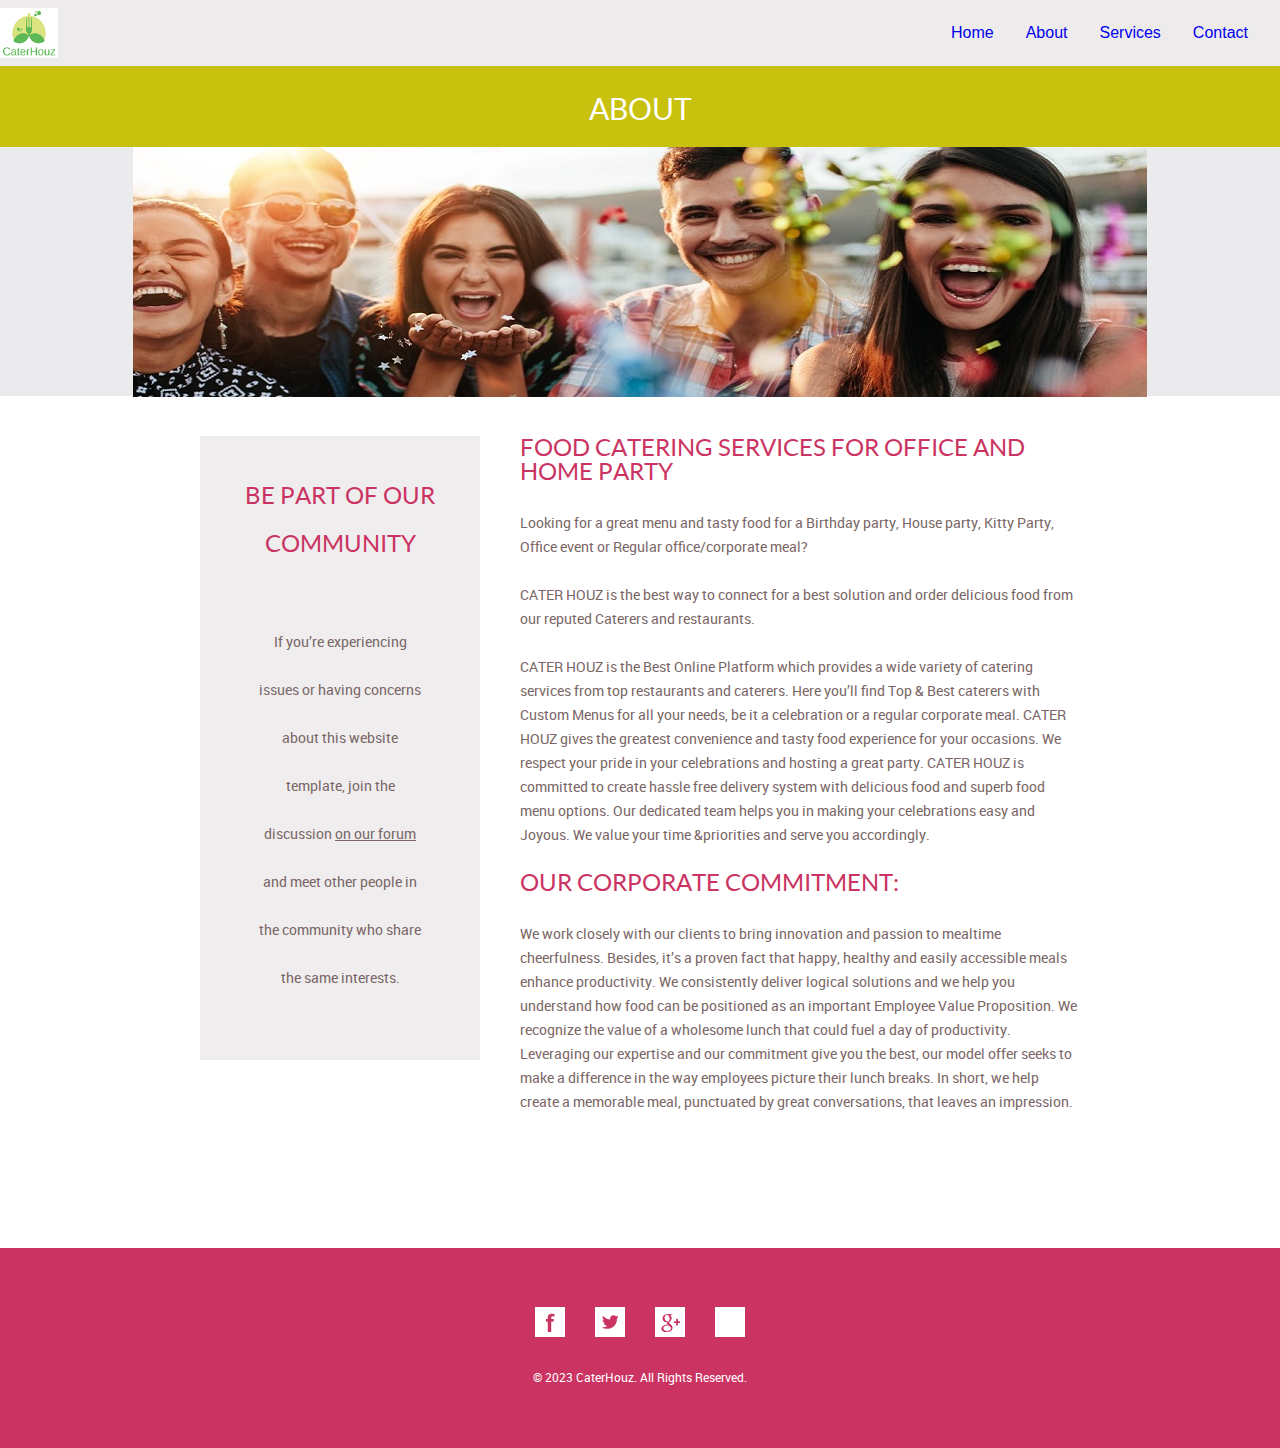
==== about.html @ b9cf1e54 "CaterHouz init" ====
<!doctype html>
<!-- Website template by freewebsitetemplates.com -->
<html>

<head>
	<meta charset="UTF-8">
	<meta name="viewport" content="width=device-width, initial-scale=1.0">
	<title>about - CaterHouz</title>
	<link rel="stylesheet" href="css/style.css" type="text/css">
	<link rel="stylesheet" type="text/css" href="css/mobile.css">
	<script src="js/mobile.js" type="text/javascript"></script>
</head>

<body>
	<div id="page">
		<div id="header">
			<a href="index.html" class="logo"><img src="images/logo.png" alt=""></a>
			<ul id="navigation">
				<li>
					<a href="index.html">Home</a>
				</li>
				<li class="menu selected">
					<a href="about.html">About</a>
				</li>
				<li>
					<a href="product.html">Services</a>
				</li>
				<li>
					<a href="contact.html">Contact</a>
				</li>
			</ul>
		</div>
		<div id="body">
			<div class="header">
				<div>
					<h1>About</h1>
				</div>
			</div>
			<div class="body">
				<img src="images/bg-header-about.jpg" alt="">
			</div>
			<div class="footer">
				<div class="sidebar">
					<h1>Be Part of Our Community</h1>
					<p>If you’re experiencing issues or having concerns about this website template, join the discussion
						<a href="contact.html">on our forum</a> and meet other people in the community who share the
						same interests.
					</p>
				</div>
				<div class="article">
					<h1>FOOD CATERING SERVICES FOR OFFICE AND HOME PARTY</h1>
					<p>Looking for a great menu and tasty food for a Birthday party, House party, Kitty Party, Office
						event or Regular office/corporate meal?</p>
					<p>CATER HOUZ is the best way to connect for a best solution and order delicious food from our
						reputed Caterers and restaurants.</p>
					<p>CATER HOUZ is the Best Online Platform which provides a wide variety of catering services from
						top restaurants and caterers. Here you’ll find Top & Best caterers with Custom Menus for all
						your needs, be it a celebration or a regular corporate meal. CATER HOUZ gives the greatest
						convenience and tasty food experience for your occasions. We respect your pride in your
						celebrations and hosting a great party. CATER HOUZ is committed to create hassle free delivery
						system with delicious food and superb food menu options. Our dedicated team helps you in making
						your celebrations easy and Joyous. We value your time &priorities and serve you accordingly.</p>
					<h1>OUR CORPORATE COMMITMENT:</h1>
					<p>We work closely with our clients to bring innovation and passion to mealtime cheerfulness.
						Besides, it’s a proven fact that happy, healthy and easily accessible meals enhance
						productivity. We consistently deliver logical solutions and we help you understand how food can
						be positioned as an important Employee Value Proposition. We recognize the value of a wholesome
						lunch that could fuel a day of productivity. Leveraging our expertise and our commitment give
						you the best, our model offer seeks to make a difference in the way employees picture their
						lunch breaks. In short, we help create a memorable meal, punctuated by great conversations, that
						leaves an impression.</p>
				</div>
			</div>
		</div>
		<div id="footer">
			<div>
				<div class="connect">
					<a href="http://freewebsitetemplates.com/go/facebook/" class="facebook">facebook</a>
					<a href="http://freewebsitetemplates.com/go/twitter/" class="twitter">twitter</a>
					<a href="http://freewebsitetemplates.com/go/googleplus/" class="googleplus">googleplus</a>
					<a href="http://pinterest.com/fwtemplates/" class="pinterest">pinterest</a>
				</div>
				<p>&copy; 2023 CaterHouz. All Rights Reserved.</p>
			</div>
		</div>
	</div>
</body>

</html>
---- css/style.css ----
/* Website template by freewebsitetemplates.com */


*,
::after,
::before {
	padding: 0;
	margin: 0;
}

html {
	font-family: sans-serif;
}

body {
	margin: 0;
	padding: 0;
	position: relative;
	width: auto;
}

body #page {
	margin: 0;
	overflow: hidden;
	padding: 0;
	width: auto;
}

a {
	text-decoration: none;
	outline: none;
}

a:active {
	background: none;
}

img {
	border: none;
}

/*-------------------------------------------FONTS---------------------------------------------*/
@font-face {
	font-family: 'roboto-regular-webfont';
	src: url('../fonts/roboto-regular-webfont.eot');
	src: url('../fonts/roboto-regular-webfont.woff') format('woff'), url('../fonts/roboto-regular-webfont.ttf') format('truetype'), url('../fonts/roboto-regular-webfont.svg') format('svg');
}

@font-face {
	font-family: 'quicksand-bold-webfont';
	src: url('../fonts/quicksand-bold-webfont.eot');
	src: url('../fonts/quicksand-bold-webfont.woff') format('woff'), url('../fonts/quicksand-bold-webfont.ttf') format('truetype'), url('../fonts/quicksand-bold-webfont.svg') format('svg');
}

@font-face {
	font-family: 'magra-bold-webfont';
	src: url('../fonts/magra-bold-webfont.eot');
	src: url('../fonts/magra-bold-webfont.woff') format('woff'), url('../fonts/magra-bold-webfont.ttf') format('truetype'), url('../fonts/magra-bold-webfont.svg') format('svg');
}

@font-face {
	font-family: 'lato-regular-webfont';
	src: url('../fonts/lato-regular-webfont.eot');
	src: url('../fonts/lato-regular-webfont.woff') format('woff'), url('../fonts/lato-regular-webfont.ttf') format('truetype'), url('../fonts/lato-regular-webfont.svg') format('svg');
}

@font-face {
	font-family: 'lato-bold-webfont';
	src: url('../fonts/lato-bold-webfont.eot');
	src: url('../fonts/lato-bold-webfont.woff') format('woff'), url('../fonts/lato-bold-webfont.ttf') format('truetype'), url('../fonts/lato-bold-webfont.svg') format('svg');
}

/*----------------------------------------header-styles---------------------------------------*/
#header {
	background-color: #eeebec;
	position: relative;
	width: 100%;
	height: 50px;
	padding: .5rem 0;
	display: flex;
	justify-content: space-between;
}

#navigation {
	display: flex;
	justify-content: flex-end;
	list-style: none;
	gap: 2rem;
	margin-right: 2rem;
	align-items: center;
}

#navigation a:hover {
	color: red;
}

.logo img {
	height: 100%;
}

.hero_div {
	height: 94vh;
	background-image: linear-gradient(to right bottom, rgb(0 0 0 / 32%), rgb(0 0 0 / 82%)), url(../images/bgHomeNew.jpg);
	background-position: top;
	background-size: cover;
	width: 100%;
	background-repeat: no-repeat;
	display: flex;
	flex-direction: column;
	justify-content: center;
}

.hero_div-content {
	padding-left: 3rem;
	color: #eae7e8;
}

.hero_text {
	font-size: 6rem;
	text-transform: uppercase;
	padding: 0;
	margin: 0;
	font-weight: 500;
}

.hero_sub_text {
	font-size: 2rem;
	text-transform: uppercase;
	font-weight: 200;
	padding: 0;
	margin: 0;
	max-width: 60vw;
}

.hero_page_contact_details {
	display: flex;
	gap: 1rem;
	margin-top: 1rem;
	flex-direction: column;
}

.hero_page_contact_heading {
	background-color: #2f0e0e;
	border: 1px solid;
	border-radius: 1.5rem;
	width: max-content;
	padding: 1rem;
}

.hero_page_contact_number {
	font-size: 3rem;
	display: flex;
	align-items: center;
	gap: 1rem;
}

.msg_icon {
	font-size: inherit !important;
}







/*----------------------------------------body-home-styles---------------------------------------*/
#body.home {
	margin: 0;
	overflow: hidden;
	padding: 0;
	position: relative;
	width: 100%;
}

#body.home div.header {
	background-color: #f8f8f8;
	margin: 0;
	max-width: none;
	overflow: hidden;
	padding: 0;
	width: 100%;
}

#body.home div.header img {
	display: block;
	left: 50%;
	margin: 0 auto 0 -563px;
	padding: 0;
	position: absolute;
	width: 1126px;
}

#body.home div.header div {
	margin: 0 auto;
	max-width: 960px;
	min-height: 660px;
	padding: 0;
	position: relative;
}

#body.home div.header div a {
	background: url(../images/icons.png) no-repeat 0 -128px;
	color: #FFFFFF;
	display: block;
	font-family: quicksand-bold-webfont;
	font-size: 24px;
	font-weight: normal;
	height: 99px;
	line-height: 24px;
	margin: 0;
	padding: 52px 0 0;
	position: absolute;
	right: 130px;
	text-align: center;
	text-transform: uppercase;
	top: 437px;
	width: 156px;
	z-index: 90;
}

#body.home div.body {
	background-color: #eae7e8;
	margin: 0;
	max-width: none;
	padding: 0;
	width: 100%;
}

#body.home div.body div {
	margin: 0 auto;
	max-width: 960px;
	overflow: hidden;
	padding: 0;
}

#body.home div.body div div {
	float: left;
	margin: 0;
	padding: 0 0 0 40px;
	width: 560px;
}

#body.home div.body div img {
	display: block;
	float: right;
	left: 0;
	margin: 0;
	padding: 0;
	position: relative;
	width: auto;
}

#body.home div.body div div h1 {
	color: #7A6666;
	display: block;
	font-family: lato-bold-webfont;
	font-size: 18px;
	font-weight: normal;
	line-height: 24px;
	margin: 0;
	padding: 47px 0 18px;
	text-align: left;
	text-transform: uppercase;
	width: 560px;
}

#body.home div.body div div h2 {
	color: #E32A62;
	display: block;
	font-family: magra-bold-webfont;
	font-size: 30px;
	font-weight: normal;
	line-height: 30px;
	margin: 0;
	padding: 0 0 26px;
	text-align: left;
	text-transform: none;
	width: 560px;
}

#body.home div.body div div p {
	color: #7a6666;
	display: block;
	font-family: roboto-regular-webfont;
	font-size: 14px;
	font-weight: normal;
	line-height: 24px;
	margin: 0;
	padding: 0;
	text-align: left;
	width: 560px;
}

#body.home div.body div div p a {
	color: #7a6666;
	display: block;
	font-family: roboto-regular-webfont;
	font-size: 14px;
	font-weight: normal;
	line-height: 24px;
	margin: 0;
	padding: 0;
	text-decoration: underline;
}

#body.home div.body div div p a:hover {
	color: #c8c10d;
}

#body.home div.footer {
	background-color: #c8c10d;
	margin: 0;
	max-width: none;
	padding: 0;
	width: 100%;
}

#body.home div.footer div {
	margin: 0 auto;
	max-width: 960px;
	padding: 0;
}

#body.home div.footer div ul {
	display: inline-block;
	list-style: none outside none;
	margin: 0;
	padding: 36px 0 32px;
	width: 100%;
}

#body.home div.footer div ul li {
	float: left;
	margin: 0 10px;
	padding: 0;
	width: 220px;
}

#body.home div.footer div ul li a {
	background: url(../images/icons.png) no-repeat;
	display: block;
	height: 44px;
	margin: 0 auto 22px;
	padding: 0;
	width: 80px;
}

#body.home div.footer div ul li a.product {
	background-position: 0 -372px;
}

#body.home div.footer div ul li a.about {
	background-position: 0 -418px;
}

#body.home div.footer div ul li a.flavor {
	background-position: 0 -280px;
}

#body.home div.footer div ul li a.contact {
	float: none;
	background-position: 0 -326px;
}

#body.home div.footer div ul li h1 {
	color: #ffffff;
	font-family: lato-regular-webfont;
	font-size: 20px;
	font-weight: normal;
	line-height: 20px;
	margin: 0;
	padding: 0;
	text-align: center;
	text-transform: uppercase;
}

/*----------------------------------------body-styles---------------------------------------*/
#body {
	margin: 0;
	overflow: hidden;
	padding: 0;
	position: relative;
	width: 100%;
}

#body div.header {
	background-color: #c8c10d;
	margin: 0 auto;
	max-width: none;
	overflow: hidden;
	padding: 0;
}

#body div.header div {
	margin: 0 auto;
	max-width: 960px;
	padding: 0;
}

#body div.header div h1 {
	color: #FFFFFF;
	font-family: lato-regular-webfont;
	font-size: 30px;
	font-weight: normal;
	line-height: 30px;
	margin: 0;
	padding: 28px 0 23px;
	text-align: center;
	text-transform: uppercase;
}

#body div.body {
	background-color: #ebebed;
	margin: 0;
	max-width: none;
	min-height: 249px;
	overflow: hidden;
	padding: 0;
	width: 100%;
}

#body div.body img {
	display: block;
	left: 50%;
	margin: 0 auto 0 -507px;
	padding: 0;
	position: absolute;
	width: 1014px;
}

#body div.footer {
	margin: 0 auto;
	max-width: 960px;
	overflow: hidden;
	padding: 40px 0 110px;
}

#body div.footer div.sidebar {
	background-color: #EFEDEE;
	float: left;
	margin: 0 10px 0 40px;
	padding: 36px 0 34px;
	width: 280px;
}

#body div.footer div.article {
	float: left;
	margin: 0;
	padding: 0 0 0 30px;
	width: 560px;
}

#body div.footer div.sidebar h1 {
	display: block;
	line-height: 48px;
	margin: 0 auto;
	padding: 0 0 50px;
	text-align: center;
	width: 193px;
}

#body div.footer div.sidebar p {
	display: block;
	line-height: 48px;
	margin: 0 auto;
	text-align: center;
	width: 169px;
}

#body div.footer div h1 {
	color: #CB3362;
	font-family: lato-regular-webfont;
	font-size: 24px;
	font-weight: normal;
	line-height: 24px;
	margin: 0;
	padding: 0 0 27px;
	text-align: left;
	text-transform: uppercase;
}

#body div.footer div p,
#body div.footer div span {
	color: #7A6666;
	font-family: roboto-regular-webfont;
	font-size: 14px;
	font-weight: normal;
	line-height: 24px;
	margin: 0;
	padding: 0 0 24px;
	text-align: left;
}

#body div.footer div span {
	display: block;
	margin: 0;
	padding: 0;
}

#body div.footer div p a {
	color: #7a6666;
	font-family: roboto-regular-webfont;
	font-size: 14px;
	font-weight: normal;
	line-height: 24px;
	margin: 0;
	padding: 0;
	text-decoration: underline;
}

#body div.footer div p a:hover,
#body div ul li p a:hover,
#body div.blog .featured ul li div p a:hover,
#body div.blog .sidebar p a:hover,
#body div.blog .featured p a:hover,
#body.contact div.body div div p a:hover {
	color: #c8c10d;
}



#body div ul {
	display: inline-block;
	list-style: none outside none;
	margin: 0;
	overflow: hidden;
	padding: 0 0 22px;
	width: 100%;
}

#body div ul li {
	float: left;
	margin: 0 10px;
	padding: 0;
	width: 220px;
}

#body div ul li h1 {
	color: #E32A62;
	font-family: magra-bold-webfont;
	font-size: 28px;
	font-weight: normal;
	line-height: 28px;
	margin: 0;
	padding: 87px 0 27px 30px;
	text-align: left;
	text-transform: capitalize;
}

#body div ul li p {
	color: #7A6666;
	font-family: roboto-regular-webfont;
	font-size: 14px;
	font-weight: normal;
	line-height: 24px;
	margin: 0;
	padding: 0 0 0 30px;
	text-align: left;
	width: 190px;
}

#body div ul li p a {
	color: #7a6666;
	font-family: roboto-regular-webfont;
	font-size: 14px;
	font-weight: normal;
	line-height: 24px;
	margin: 0;
	padding: 0;
	text-decoration: underline;
}

#body div ul li img {
	display: block;
	margin: 0 auto 15px;
	padding: 0;
	width: auto;
}

#body div ul li h2 {
	color: #e32a62;
	font-family: lato-regular-webfont;
	font-size: 20px;
	font-weight: normal;
	line-height: 24px;
	margin: 0;
	padding: 0;
	text-align: center;
	text-transform: uppercase;
}

#body div.blog {
	margin: 0 auto;
	max-width: 960px;
	overflow: hidden;
	padding: 98px 0 146px;
}

#body div.singlepost {
	margin: 0 auto;
	max-width: 960px;
	overflow: hidden;
	padding: 98px 0 99px;
}

#body div.blog .featured {
	float: left;
	margin: 0 10px;
	padding: 0;
	width: 620px;
}

#body div.singlepost .featured {
	float: left;
	margin: 0 10px;
	padding: 0;
	width: 620px;
}

#body div.blog .featured ul {
	display: inline-block;
	list-style: none;
	margin: 0;
	overflow: hidden;
	padding: 0;
	width: 100%;
}

#body div.blog .featured ul li:first-child {
	margin: 0 0 50px 0;
}

#body div.blog .featured ul li {
	background: url(../images/bg-border.gif) no-repeat bottom center;
	float: none;
	margin: 0 0 39px;
	overflow: hidden;
	padding: 0;
	width: auto;
}

#body div.blog .featured ul li img {
	float: left;
	margin: 2px 0 0;
	padding: 0 30px;
	width: auto;
}

#body div.blog .featured ul li div {
	float: left;
	margin: 0;
	padding: 0 0 36px 10px;
	width: 370px;
}

#body div.blog .featured ul li div h1 {
	color: #CB3362;
	font-family: lato-regular-webfont;
	font-size: 24px;
	font-weight: normal;
	line-height: 24px;
	margin: 0;
	padding: 0 0 3px;
	text-align: left;
	text-transform: uppercase;
}

#body div.blog .featured ul li div span {
	color: #7A6666;
	display: block;
	font-family: roboto-regular-webfont;
	font-size: 12px;
	font-weight: normal;
	line-height: 24px;
	margin: 0;
	padding: 0 0 24px;
	text-align: left;
	text-transform: none;
}

#body div.blog .featured ul li div p {
	color: #7a6666;
	font-family: roboto-regular-webfont;
	font-size: 14px;
	font-weight: normal;
	line-height: 24px;
	margin: 0;
	padding: 0 0 39px 0;
	text-align: left;
	width: 100%;
}

#body div.blog .featured ul li div p a {
	color: #7a6666;
	font-family: roboto-regular-webfont;
	font-size: 14px;
	font-weight: normal;
	line-height: 24px;
	margin: 0;
	padding: 0;
	text-decoration: underline;
}

#body div.blog .featured ul li div a.more {
	border: 2px solid #cbb5bc;
	color: #a5838e;
	display: block;
	font-family: lato-bold-webfont;
	font-size: 16px;
	font-weight: normal;
	height: 36px;
	line-height: 36px;
	margin: 0;
	padding: 0;
	text-align: center;
	text-transform: uppercase;
	width: 156px;
}

#body div.blog .featured ul li div a.more:hover {
	background-color: #c8c10d;
	border: none;
	color: #ffffff;
	height: 40px;
	line-height: 40px;
	width: 160px;
}

#body div.blog .featured a.load {
	border: 2px solid #cbb5bc;
	color: #a5838e;
	display: block;
	font-family: lato-bold-webfont;
	font-size: 16px;
	font-weight: normal;
	height: 36px;
	line-height: 36px;
	margin: 0 auto;
	padding: 0;
	text-align: center;
	text-transform: uppercase;
	width: 156px;
}

#body div.blog .featured a.load:hover {
	background-color: #cb3362;
	border: none;
	color: #ffffff;
	height: 40px;
	line-height: 40px;
	width: 160px;
}

#body div.blog .sidebar {
	background-color: #EFEDEE;
	float: left;
	margin: 0;
	padding: 0 0 71px;
	width: 280px;
}

#body div.singlepost .sidebar {
	background-color: #EFEDEE;
	float: left;
	margin: 0;
	padding: 0 0 71px;
	width: 280px;
}

#body div.blog .sidebar h1,
#body div.singlepost .sidebar h1 {
	color: #CB3362;
	font-family: magra-bold-webfont;
	font-size: 30px;
	font-weight: normal;
	line-height: 30px;
	margin: 0;
	padding: 42px 0 29px;
	text-align: center;
	text-transform: capitalize;
}

#body div.blog .sidebar img,
#body div.singlepost .sidebar img {
	display: block;
	margin: 0 auto;
	padding: 0;
	width: auto;
}

#body div.blog .sidebar h2,
#body div.singlepost .sidebar h2 {
	color: #CB3362;
	font-family: lato-regular-webfont;
	font-size: 24px;
	font-weight: normal;
	line-height: 24px;
	margin: 0;
	padding: 34px 0 3px;
	text-align: center;
	text-transform: uppercase;
}

#body div.blog .sidebar span,
#body div.singlepost .sidebar span {
	color: #7A6666;
	display: block;
	font-family: roboto-regular-webfont;
	font-size: 12px;
	font-weight: normal;
	line-height: 24px;
	margin: 0;
	padding: 0 0 24px;
	text-align: center;
	text-transform: none;
}

#body div.blog .sidebar p,
#body div.singlepost .sidebar p {
	color: #7A6666;
	display: block;
	font-family: roboto-regular-webfont;
	font-size: 14px;
	font-weight: normal;
	line-height: 24px;
	margin: 0 auto;
	padding: 0 0 64px;
	text-align: center;
	text-transform: none;
	width: 200px;
}

#body div.blog .sidebar p a,
#body div.singlepost .sidebar p a {
	color: #7a6666;
	font-family: roboto-regular-webfont;
	font-size: 14px;
	font-weight: normal;
	line-height: 24px;
	margin: 0;
	padding: 0;
	text-decoration: underline;
}

#body div.blog .sidebar a.more,
#body div.singlepost .sidebar a.more {
	border: 2px solid #d3c2c7;
	color: #a5838e;
	display: block;
	font-family: lato-bold-webfont;
	font-size: 16px;
	font-weight: normal;
	height: 36px;
	line-height: 36px;
	margin: 0 auto;
	padding: 0;
	text-align: center;
	text-transform: uppercase;
	width: 156px;
}

#body div.blog .sidebar a.more:hover,
#body div.singlepost .sidebar a.more:hover {
	background-color: #c8c10d;
	border: none;
	color: #ffffff;
	height: 40px;
	line-height: 40px;
	width: 160px;
}

#body div.singlepost .featured img {
	display: block;
	margin: 0;
	padding: 1px 0 0 30px;
	width: auto;
}

#body div.singlepost .featured h1 {
	color: #CB3362;
	font-family: lato-regular-webfont;
	font-size: 24px;
	font-weight: normal;
	line-height: 24px;
	margin: 0;
	padding: 40px 0 4px 30px;
	text-align: left;
	text-transform: uppercase;
}

#body div.singlepost .featured span {
	color: #7A6666;
	display: block;
	font-family: Arial;
	font-size: 12px;
	font-weight: normal;
	line-height: 24px;
	margin: 0;
	padding: 0 0 23px 30px;
	text-align: left;
	text-transform: none;
}

#body div.singlepost .featured p {
	color: #7A6666;
	font-family: Arial;
	font-size: 14px;
	font-weight: normal;
	line-height: 24px;
	margin: 0;
	padding: 0 0 24px 30px;
	text-align: left;
}

#body div.singlepost .featured p a {
	color: #7a6666;
	font-family: Arial;
	font-size: 14px;
	font-weight: normal;
	line-height: 24px;
	margin: 0;
	padding: 0;
	text-decoration: underline;
}

#body div.singlepost .featured a.load {
	border: 2px solid #CBB5BC;
	color: #A5838E;
	display: block;
	font-family: lato-bold-webfont;
	font-size: 16px;
	font-weight: normal;
	height: 36px;
	line-height: 36px;
	margin: 63px auto 0;
	padding: 0;
	text-align: center;
	text-transform: uppercase;
	width: 156px;
}

#body div.singlepost .featured a.load:hover {
	background-color: #c8c10d;
	border: none;
	color: #ffffff;
	height: 40px;
	line-height: 40px;
	width: 160px;
}

#body.contact div.body {
	background: url(../images/map.jpg) no-repeat center top #b5aaad;
	margin: 0;
	max-width: none;
	padding: 0;
	width: 100%;
}

#body.contact div.body div {
	margin: 0 auto;
	max-width: 960px;
	overflow: hidden;
	padding: 39px 0 0;
}

#body.contact div.body div div {
	background: url(../images/bg-transparent.png) repeat;
	margin: 0 auto;
	overflow: hidden;
	padding: 30px 0 35px 133px;
	width: 747px;
}

#body.contact div.body div div img {
	float: left;
	left: auto;
	margin: 0 38px 0 0;
	padding: 0;
	position: relative;
	width: auto;
}

#body.contact div.body div div h1 {
	color: #CB3362;
	float: left;
	font-family: lato-regular-webfont;
	font-size: 24px;
	font-weight: normal;
	line-height: 24px;
	margin: 0;
	padding: 15px 0 4px;
	text-align: left;
	text-transform: uppercase;
	width: 510px;
}

#body.contact div.body div div p {
	color: #7a6666;
	float: left;
	font-family: roboto-regular-webfont;
	font-size: 14px;
	font-weight: normal;
	line-height: 24px;
	margin: 0;
	padding: 0;
	text-align: left;
	width: 510px;
}

#body.contact div.body div div p a {
	color: #7a6666;
	font-family: roboto-regular-webfont;
	font-size: 14px;
	font-weight: normal;
	line-height: 24px;
	margin: 0;
	padding: 0;
	text-decoration: underline;
}

#body div.footer .contact {
	float: left;
	margin: 0 10px 0 0;
	max-width: none;
	padding: 0 0 61px 40px;
	width: 590px;
}

#body div.footer .contact h1 {
	color: #CB3362;
	float: none;
	font-family: lato-regular-webfont;
	font-size: 24px;
	font-weight: normal;
	line-height: 24px;
	margin: 0;
	padding: 0 0 43px;
	text-align: left;
	text-transform: uppercase;
	width: auto;
}

#body div.footer .contact form {
	margin: 0;
	overflow: hidden;
	padding: 0;
	width: 560px;
}

#body div.footer .contact form input {
	background: none;
	border: 1px solid #B6ADB0;
	color: #7A6666;
	display: block;
	font-family: lato-regular-webfont;
	font-size: 14px;
	font-weight: normal;
	height: 38px;
	line-height: 38px;
	margin: 0 0 8px;
	padding: 0 0 0 10px;
	text-align: left;
	width: 548px;
}

#body div.footer .contact form textarea {
	background: none;
	border: 1px solid #B6ADB0;
	color: #7A6666;
	display: block;
	font-family: lato-regular-webfont;
	font-size: 14px;
	font-weight: normal;
	height: 270px;
	line-height: 24px;
	margin: 0 0 9px;
	overflow: auto;
	padding: 7px 0 0 10px;
	resize: none;
	text-align: left;
	width: 548px;
}

#body div.footer .contact form input#submit {
	background: none;
	border: 2px solid #c5abb4;
	color: #a5838e;
	cursor: pointer;
	display: block;
	font-family: lato-bold-webfont;
	font-size: 16px;
	font-weight: normal;
	height: 40px;
	line-height: 36px;
	margin: 0;
	padding: 0;
	text-align: center;
	text-transform: uppercase;
	width: 141px;
}

#body div.footer .contact form input#submit:hover {
	background-color: #c8c10d;
	border: none;
	height: 40px;
	width: 141px;
}

#body div.footer .section {
	background-color: #EFEDEE;
	float: left;
	margin: 0;
	max-width: none;
	padding: 0 0 35px;
	width: 280px;
}

#body div.footer .section h1 {
	color: #CB3362;
	display: block;
	font-family: lato-regular-webfont;
	font-size: 24px;
	font-weight: normal;
	line-height: 24px;
	margin: 0 auto;
	padding: 24px 0 27px;
	text-align: center;
	text-transform: uppercase;
	width: 202px;
}

#body div.footer .section p {
	color: #7A6666;
	display: block;
	font-family: roboto-regular-webfont;
	font-size: 14px;
	font-weight: normal;
	line-height: 24px;
	margin: 0 auto;
	padding: 0;
	text-align: center;
	width: 202px;
}

#body div.footer .section p a {}

#body div.footer .section p a:hover {}

/*----------------------------------------footer-styles---------------------------------------*/
#footer {
	background-color: #cb3362;
	margin: 0;
	padding: 0;
	width: 100%;
}

#footer div {
	margin: 0 auto;
	max-width: 960px;
	overflow: hidden;
	padding: 59px 0 13px;
}

#footer div p {
	color: #FFFFFF;
	display: block;
	font-family: roboto-regular-webfont;
	font-size: 12px;
	font-weight: normal;
	line-height: 15px;
	margin: 0;
	padding: 33px 0 50px;
	text-align: center;
	text-transform: none
}

#footer div .connect {
	display: block;
	height: 30px;
	margin: 0 auto;
	max-width: none;
	overflow: hidden;
	padding: 0;
	width: 240px;
}

#footer div .connect a {
	background: url(../images/icons.png) no-repeat;
	display: block;
	float: left;
	height: 30px;
	margin: 0 15px;
	padding: 0;
	text-indent: -99999px;
	width: 30px;
}

#footer div .connect a.facebook {
	background-position: 0 0;
}

#footer div .connect a.googleplus {
	background-position: 0 -32px;
}

#footer div .connect a.pinterest {
	background-position: 0 -64px;
}

#footer div .connect a.twitter {
	background-position: 0 -96px;
}
---- css/mobile.css ----
/* Website template by freewebsitetemplates.com */
@media only screen and (min-width : 320px) and (max-width : 568px) {
	html {
		-webkit-text-size-adjust: none;
	}
	img {
		max-width: 100%;
	}
	body #page {
		margin: 0;
		overflow: hidden;
		padding: 0;
		width: auto;
	}
	#header {
		width: 100%;
	}
	#header div {
		max-width: none;
		overflow: hidden;
		padding: 90px 0 13%;
		width: 100%;
	}
	#header div a.logo {
		display: block;
		float: none;
		height: auto;
		margin: 0 auto;
		padding: 0;
	}
	#header div a.logo img {
		display: block;
		margin: 0 auto;
		padding: 0;
		width: 50%;
	}
	#header span#mobile-navigation {
		background: transparent url(../images/mobile/mobile-menu.png) no-repeat;
		display: block;
		height: 50px;
		margin: 0;
		padding: 0 0 0 0;
		position: absolute;
		right: 6%;
		top: 20px;
		width: 50px;
		z-index: 999;
	}
	#header div > ul#navigation {
		background-image: none;
		background: rgba(121, 101, 102, 0.91);
		border: 1px solid #f8f8f8;
		border-radius: 0;
		display: none;
		height: auto;
		padding: 0;
		position: absolute;
		right: 6%;
		top: 70px;
		width: 88%;
		z-index: 1000;
	}
	#header div > ul#navigation > li {
		border-left: 0;
		border-top: 1px solid #f8f8f8;
		margin: 0;
		padding: 0;
		position: relative;
		text-align: left;
		width: 100%;
	}
	#header div > ul#navigation > li:first-child {
		border-top: 0;
	}
	#header div > ul#navigation > li:hover {
		background-color: transparent;
	}
	#header div ul#navigation li a {
		color: #f8f8f8;
		display: block;
		font-family: Arial;
		font-size: 1.125em;
		font-weight: normal;
		height: 3em;
		line-height: 3.125em;
		padding: 0 10px;
		text-align: left;
		text-shadow: none;
		width: auto;
	}
	#header .mobile-submenu {
		background: rgba(121, 101, 102, 0.91) url(../images/mobile/mobile-expand.png) no-repeat center;
		border-left: 1px solid #f8f8f8;
		display: inline-block;
		height: 3.4em;
		position: absolute;
		right: 0;
		top: 0;
		width: 50px;
		z-index: 0;
	}
	#header div ul#navigation li ul {
		background: none;
		border-top: 1px solid #f8f8f8;
		padding: 0;
		position: static;
		right: 0;
		text-align: left;
		width: 100%;
		z-index: 999;
	}
	#header div ul#navigation li ul, #header div ul#navigation li:hover ul {
		display: none;
	}
	#header div ul#navigation li {
		width: 100%;
		z-index: 40;
	}
	#header div ul#navigation li ul li {
		background: rgba(121, 101, 102, 0.91);
		border-top: 1px solid #f8f8f8;
		display: block;
		margin: 0;
		padding: 0;
		text-align: left;
		width: 100%;
	}
	#header div ul#navigation li ul li:first-child {
		border: none;
	}
	#header div ul#navigation li ul li a {
		background: rgba(121, 101, 103, 0.91);
		color: #f8f8f8;
		padding-left: 20px;
		text-align: left;
		width: auto;
	}
	#header div ul#navigation li:hover a, #header div ul#navigation li.selected a, #header div ul#navigation li:hover ul li a, #header div ul#navigation li:hover ul li a:hover, #header div ul#navigation li ul li.selected a {
		display: block;
	}
	#header div ul#navigation li.selected > a {
		background: rgba(204, 60, 104, 0.91);
		color: #f8f8f8;
	}
	#body {
		margin: 0;
		padding: 0;
		width: 100%;
	}
	#body.home {
		margin: 0;
		padding: 0;
		width: 100%;
	}
}
@media only screen and (max-width : 568px) and (orientation : landscape) {
	
}
	@media only screen and (max-width : 918px) {
	#body{
	}
	#body.home {
	}
	#body div.blog, #body div.singlepost {
		margin: 0;
		max-width: none;
		overflow: hidden;
		padding: 10% 0;
		width: 100%;
	}
	#body.home div.header div {
		margin: 0 auto;
		max-width: 960px;
		min-height: 470px;
		padding: 0;
		position: relative;
	}
	#body.home div.header img {
		display: block;
		height: 21%;
		left: 0;
		margin: 0 auto;
		padding: 0;
		position: absolute;
		width: 100%;
	}
	#body.home div.header div a {
		margin: 0 auto;
		padding: 52px 0 0;
		position: relative;
		right: 0;
		top: 292px;
	}
	#body.home div.body div, #body.home div.footer div {
		margin: 0 auto;
		max-width: none;
		width: 90%;
	}
	#body.home div.body div div {
		float: none;
		margin: 0 auto;
		padding: 0;
		width: 90%;
	}
	#body.home div.body div div h1, #body.home div.body div div h2, #body.home div.body div div p {
		width: 100%;
	}
	#body.home div.body div img {
		display: block;
		float: none;
		margin: 0 auto;
		padding: 0;
		position: inherit;
		width: 100%;
	}
	#body.home div.footer div ul li {
		float: none;
		margin: 0;
		padding: 0 0 8%;
		width: 100%;
	}
	#body.home div.footer div ul li a.contact {
		float: none;
	}
	#body div.body {
		min-height: 280px;
	}
	#body div.body img {
		display: block;
		height: 15%;
		left: 0;
		margin: 0 auto;
		padding: 0;
		position: absolute;
		width: 100%;
	}
	#body div.footer {
		margin: 0;
		max-width: none;
		overflow: hidden;
		padding: 0 0 0;
		width: 100%;
	}
	#body div.footer div.sidebar {
		float: none;
		margin: 10% auto 0;
		padding: 36px 0 34px;
		width: 90%;
	}
	#body div.footer div.article {
		float: none;
		margin: 0 auto;
		padding: 8% 0 0 0;
		width: 90%;
	}
	#body div ul {
		padding: 10% 0;
		width: 100%;
	}
	#body div ul li {
		float: none;
		margin: 0 auto;
		padding: 0;
		width: 90%;
	}
	#body div ul li h1, #body div ul li p {
		margin: 0;
		padding: 0;
		width: 100%;
	}
	#body div.blog .featured {
		float: none;
		margin: 0;
		padding: 0;
		width: 100%;
	}
	#body div.blog .sidebar {
		background-color: #EFEDEE;
		float: none;
		margin: 0;
		padding: 0 0 71px;
		width: 100%;
	}
	#body div.blog .featured ul li:first-child {
		margin: 10% auto;
	}
	#body div.blog .featured ul li {
		background: none;
		margin: 10% auto;
		width: 90%;
	}
	#body div.blog .featured ul li img {
		float: none;
		margin: 5% auto;
	}
	#body div.blog .featured ul li div {
		float: none;
		margin: 0;
		padding: 0;
		width: 100%;
	}
	#body div.singlepost .featured img, #body div.singlepost .featured h1, #body div.singlepost .featured span, #body div.singlepost .featured p {
		padding: 4% 0;
	}
	#body div.blog .featured a.load, #body div.singlepost .featured a.load {
		display: none;
	}
	#body div.blog .sidebar, #body div.singlepost .featured,  #body div.singlepost .sidebar {
		float: none;
		margin: 0 auto;
		padding: 0 0 35px;
		width: 90%;
	}
	#body.contact div.body div{
		padding: 4% 0;
		max-width: none;
		width: 100%;
	}
	#body.contact div.body div div{
		padding: 5% 0;
		width: 90%;
	}
	#body.contact div.body div div img{
		float: none;
		margin: 0 auto;
	}
	#body.contact div.body div div h1, #body.contact div.body div div p{
		padding: 0 0 0 4%;
		width: 96%;
	}
	#footer div {
		margin: 0 auto;
		width: 90%;
	}
	#body div.footer .contact {
		float: none;
		margin: 0 auto;
		max-width: none;
		padding: 4% 0;
		width: 90%;
	}
	#body div.footer .contact form {
		margin: 0;
		overflow: hidden;
		padding: 0;
		width: 100%;
	}
	#body div.footer .contact form input, #body div.footer .contact form textarea {
		-webkit-appearance: none;
		border-radius: 0;
		margin: 0 auto 8px;
		width: 90%;
	}
	#body div.footer .contact form input#submit {
		-webkit-appearance: none;
		margin: 0 0 0 2%;
	}
	#body div.footer .section {
		background-color: #EFEDEE;
		float: none;
		margin: 0 auto 5%;
		max-width: none;
		padding: 0 0 35px;
		width: 90%;
	}
}
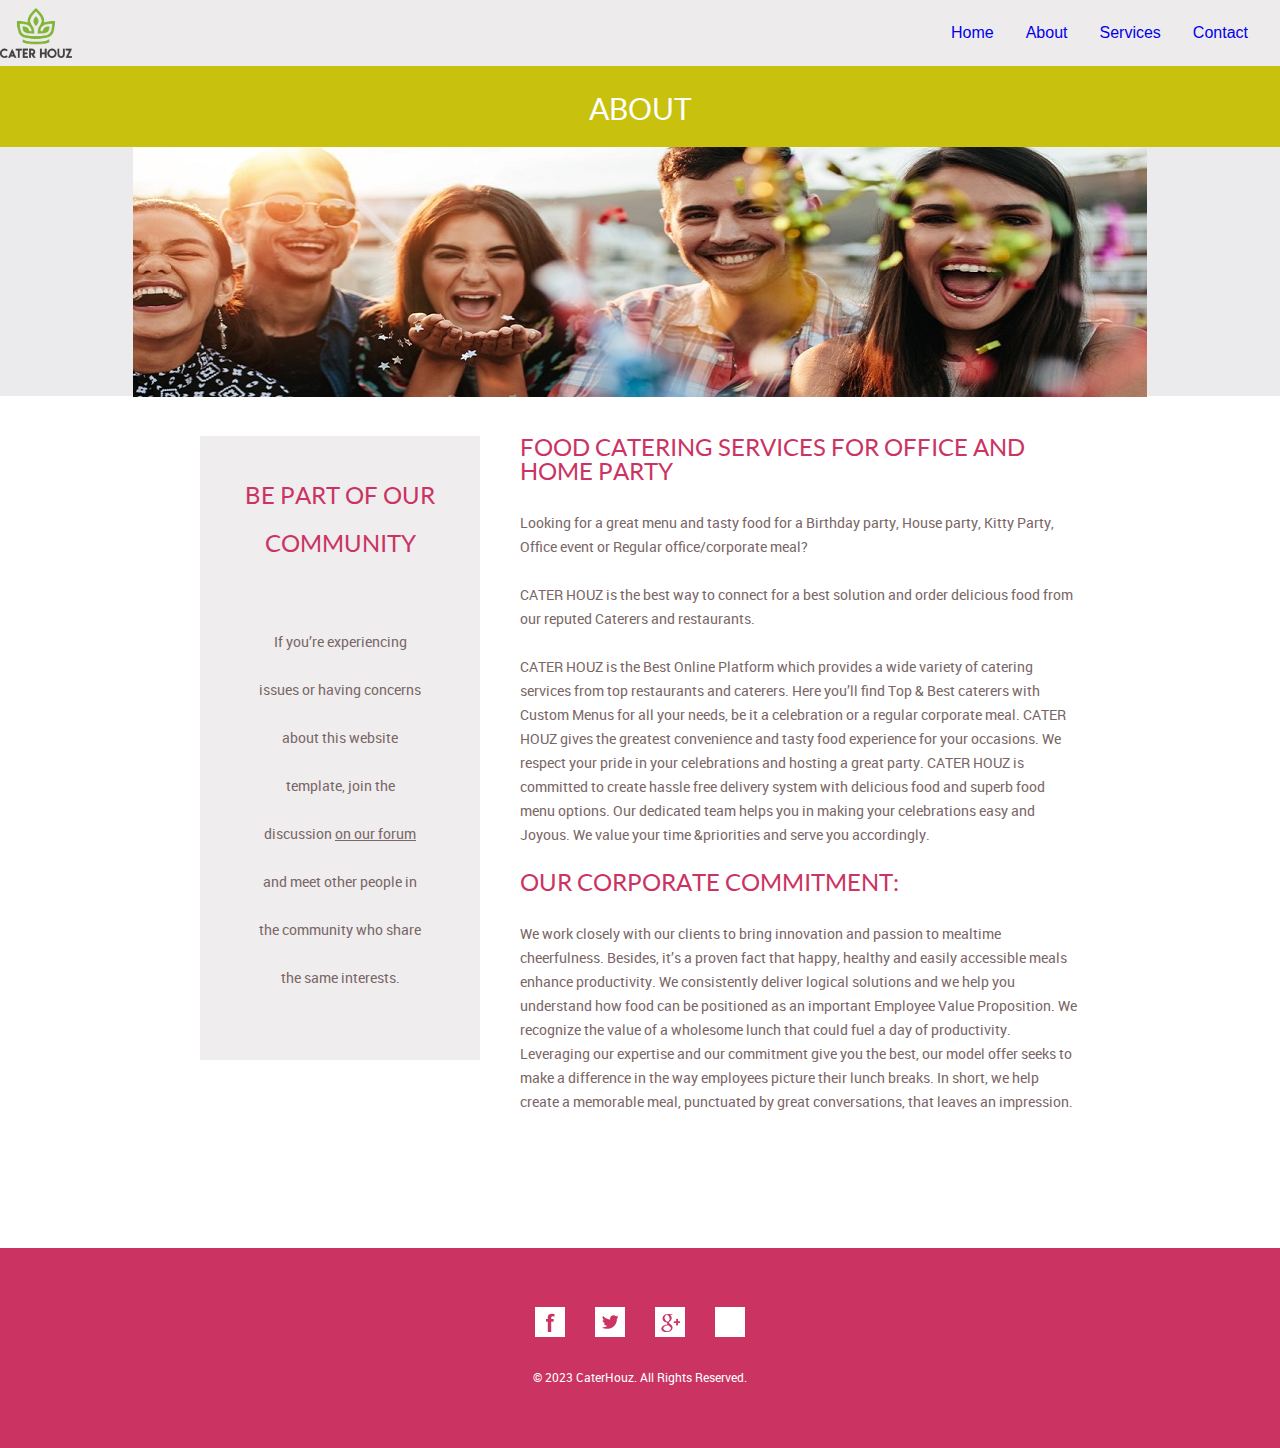
==== commit 36d6e592: "logo change" ====
--- a/about.html
+++ b/about.html
@@ -14,7 +14,7 @@
 <body>
 	<div id="page">
 		<div id="header">
-			<a href="index.html" class="logo"><img src="images/logo.png" alt=""></a>
+			<a href="index.html" class="logo"><img src="images/LogoNew.png" alt=""></a>
 			<ul id="navigation">
 				<li>
 					<a href="index.html">Home</a>
--- a/css/style.css
+++ b/css/style.css
@@ -100,7 +100,7 @@
 
 .hero_div {
 	height: 94vh;
-	background-image: linear-gradient(to right bottom, rgb(0 0 0 / 32%), rgb(0 0 0 / 82%)), url(../images/bgHomeNew.jpg);
+	background-image: linear-gradient(to right bottom, rgb(0 0 0), rgb(42 63 56 / 72%)), url(../images/bgHomeNew.jpg);
 	background-position: top;
 	background-size: cover;
 	width: 100%;
